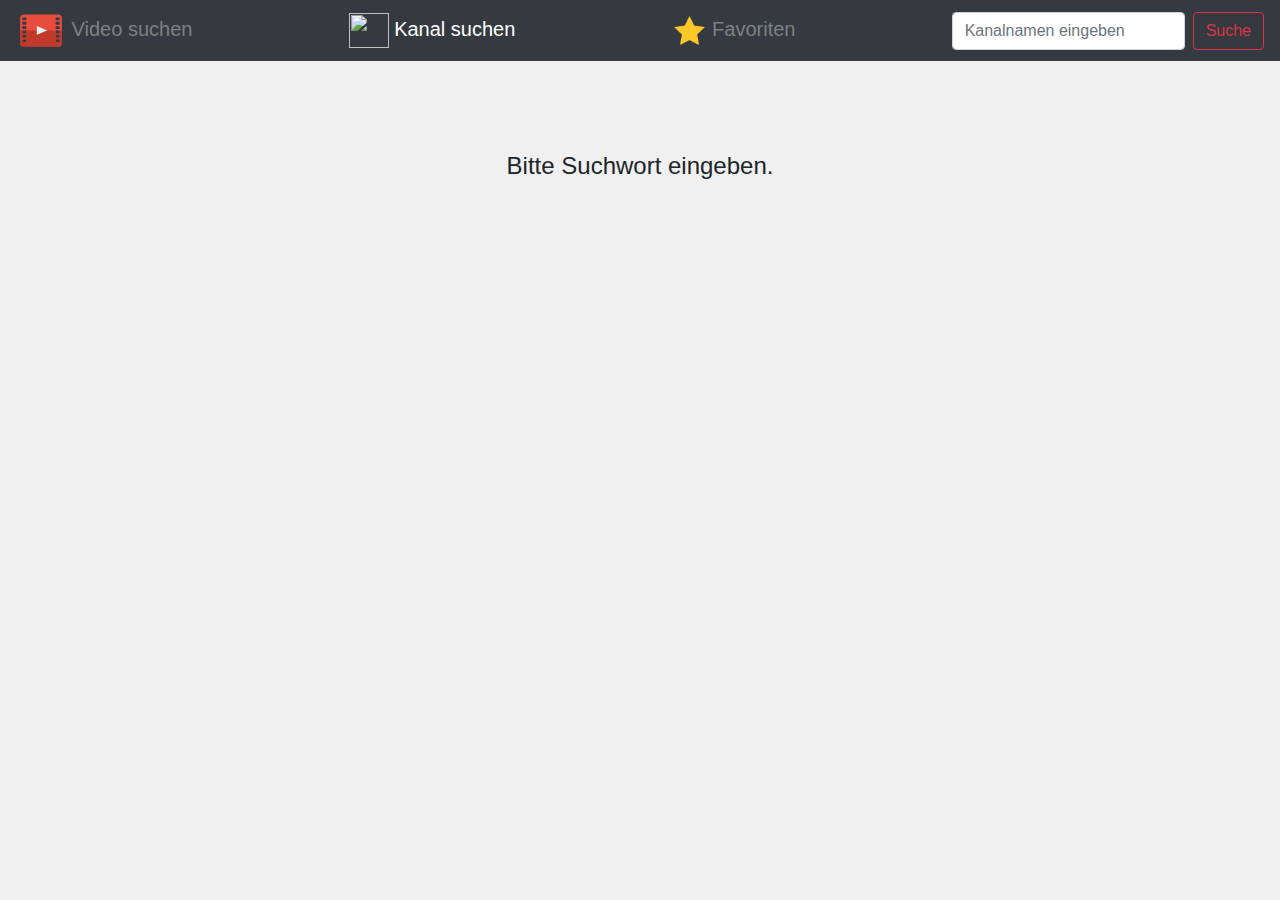
==== kanalsuche.html @ 8f26a8ba "Seiten" ====
<!DOCTYPE html>
<html>
<head>
  <meta charset="utf-8" />
  <title>Webseite</title>
  <link rel="stylesheet" href="https://maxcdn.bootstrapcdn.com/bootstrap/4.0.0/css/bootstrap.min.css" integrity="sha384-Gn5384xqQ1aoWXA+058RXPxPg6fy4IWvTNh0E263XmFcJlSAwiGgFAW/dAiS6JXm" crossorigin="anonymous">
  <link href="style.css" rel="stylesheet" />

  <!-- bootstrap -->
  <link rel="stylesheet" href="bootstrap/css/bootstrap.min.css" />
  <script src="https://cdnjs.cloudflare.com/ajax/libs/popper.js/1.11.0/umd/popper.min.js"></script>
  <script src="bootstrap/js/bootstrap.min.js"></script>
  <script src="https://code.jquery.com/jquery-2.1.3.min.js"></script>
  <script src="kanalsuche.js"></script>
  <script src="https://apis.google.com/js/client.js?onload=init"></script>

</head>




<body>

<!-- Navigations Leiste -->
<nav class="navbar navbar-dark bg-dark justify-content-between">
  <a class="navbar-brand" style="color:Grey;" href="videosuche.html">
    <img img src="img/video.svg" height="35" width="50"/></img>
    Video suchen
  </a>
  <a class="navbar-brand" href="kanalsuche.html">
    <img img src="img/kanal.png" height="35" width="40"/></img>
    Kanal suchen
  </a>
  <a class="navbar-brand" href="favoriten.html" style="color:Grey;">
    <img img src="img/stern.png" height="35" width="35" /></img>
    Favoriten
  </a>
  <form class="form-inline">
    <input class="form-control mr-sm-2" type="search" id="search" placeholder="Kanalnamen eingeben" aria-label="Search">
    <button class="btn btn-outline-danger my-2 my-sm-0" type="submit">Suche</button>
  </form>
</nav>

<!-- Bereich, wo später die Results angezeigt werden -->
<div id="results">
  <br /><br /><br /><br /><br />
  <p>
    <center>
      <h4>
        Bitte Suchwort eingeben.
      </h4>
    </center>
  </p>
</div>

<br /><br />

</body>

</html>
---- style.css ----
body {
  font: 13px "Source Sans Pro", Arial, Helvetica, sans-serif;
  background-color: #f0f0f0; //Farbe von Hintergrund
  color: #1d1d1d; //Schriftfarbe
  text-align: center;
}
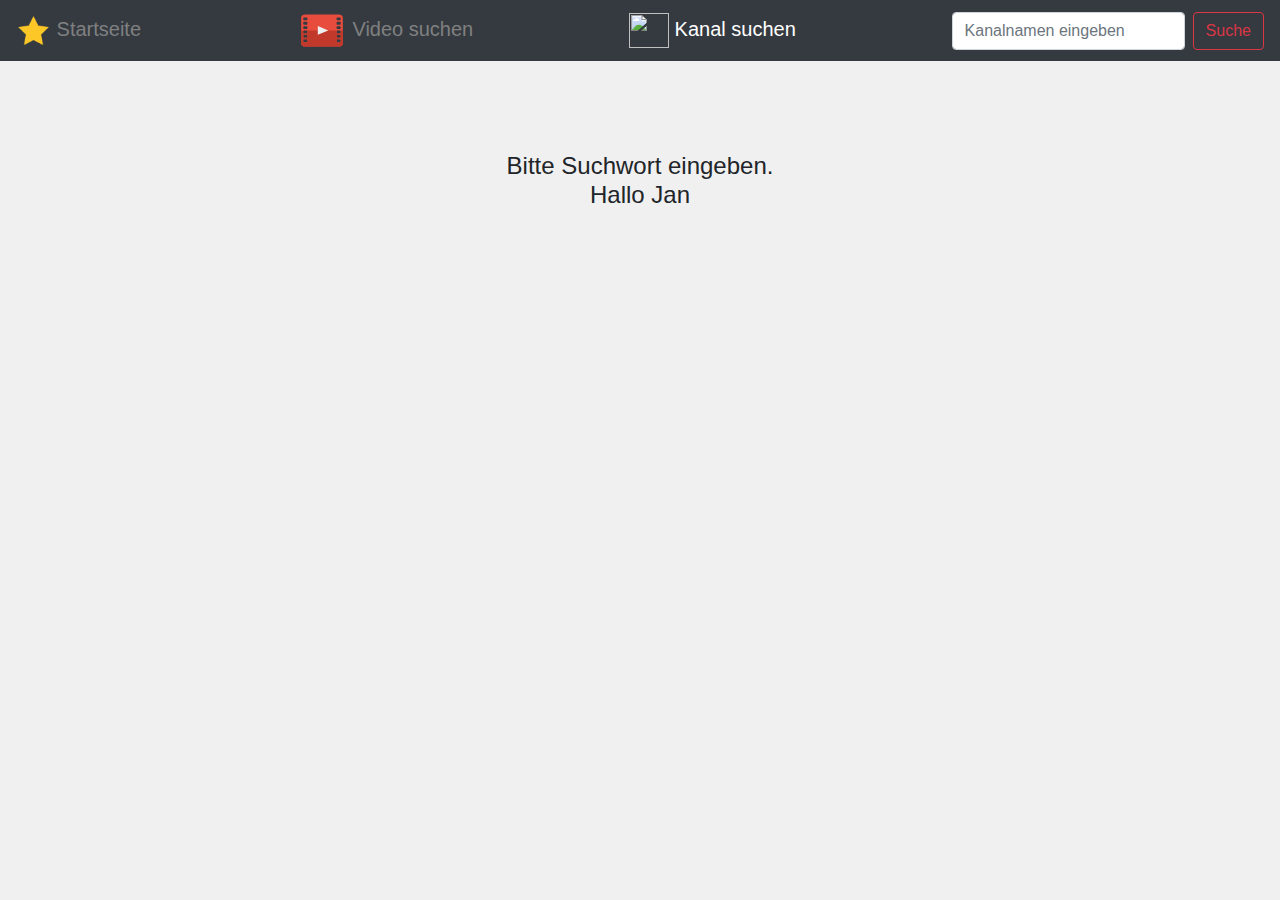
==== commit dcbdae59: "Test" ====
--- a/kanalsuche.html
+++ b/kanalsuche.html
@@ -23,6 +23,10 @@
 
 <!-- Navigations Leiste -->
 <nav class="navbar navbar-dark bg-dark justify-content-between">
+  <a class="navbar-brand" href="index.html" style="color:Grey;">
+    <img img src="img/stern.png" height="35" width="35" /></img>
+    Startseite
+  </a>
   <a class="navbar-brand" style="color:Grey;" href="videosuche.html">
     <img img src="img/video.svg" height="35" width="50"/></img>
     Video suchen
@@ -30,10 +34,6 @@
   <a class="navbar-brand" href="kanalsuche.html">
     <img img src="img/kanal.png" height="35" width="40"/></img>
     Kanal suchen
-  </a>
-  <a class="navbar-brand" href="favoriten.html" style="color:Grey;">
-    <img img src="img/stern.png" height="35" width="35" /></img>
-    Favoriten
   </a>
   <form class="form-inline">
     <input class="form-control mr-sm-2" type="search" id="search" placeholder="Kanalnamen eingeben" aria-label="Search">
@@ -47,7 +47,8 @@
   <p>
     <center>
       <h4>
-        Bitte Suchwort eingeben.
+        Bitte Suchwort eingeben.<br>
+        Hallo Jan
       </h4>
     </center>
   </p>
--- a/style.css
+++ b/style.css
@@ -4,3 +4,28 @@
   color: #1d1d1d; //Schriftfarbe
   text-align: center;
 }
+
+
+
+@media (min-width: 12em)  {	/* zweispaltiges Layout für mittlere Viewports */
+  main {
+    min-width: 20em;
+    margin-left: 15em;
+  }
+
+  block {
+    float: right;
+    width: 12em;
+    border: 1px solid rgba(0, 0, 0, 0.8);
+    font-size: 40px;
+    background-color: #d9d9d9;
+  }
+
+  block2 {
+    float: left;
+    width: 12em;
+    border: 1px solid rgba(0, 0, 0, 0.8);
+    font-size: 40px;
+    background-color: #d9d9d9;
+  }
+}
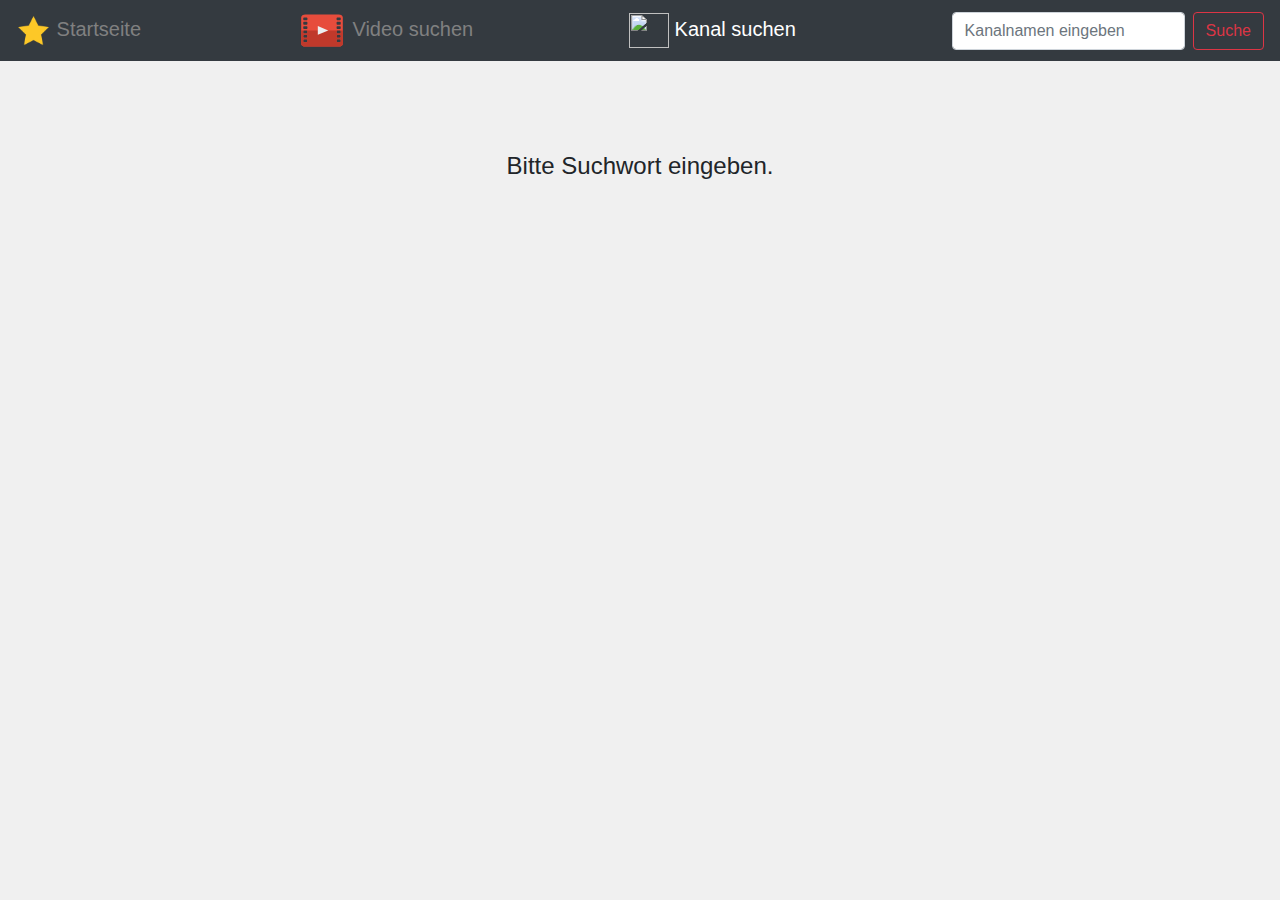
==== commit 0a220596: "Test2" ====
--- a/kanalsuche.html
+++ b/kanalsuche.html
@@ -47,8 +47,7 @@
   <p>
     <center>
       <h4>
-        Bitte Suchwort eingeben.<br>
-        Hallo Jan
+        Bitte Suchwort eingeben.
       </h4>
     </center>
   </p>
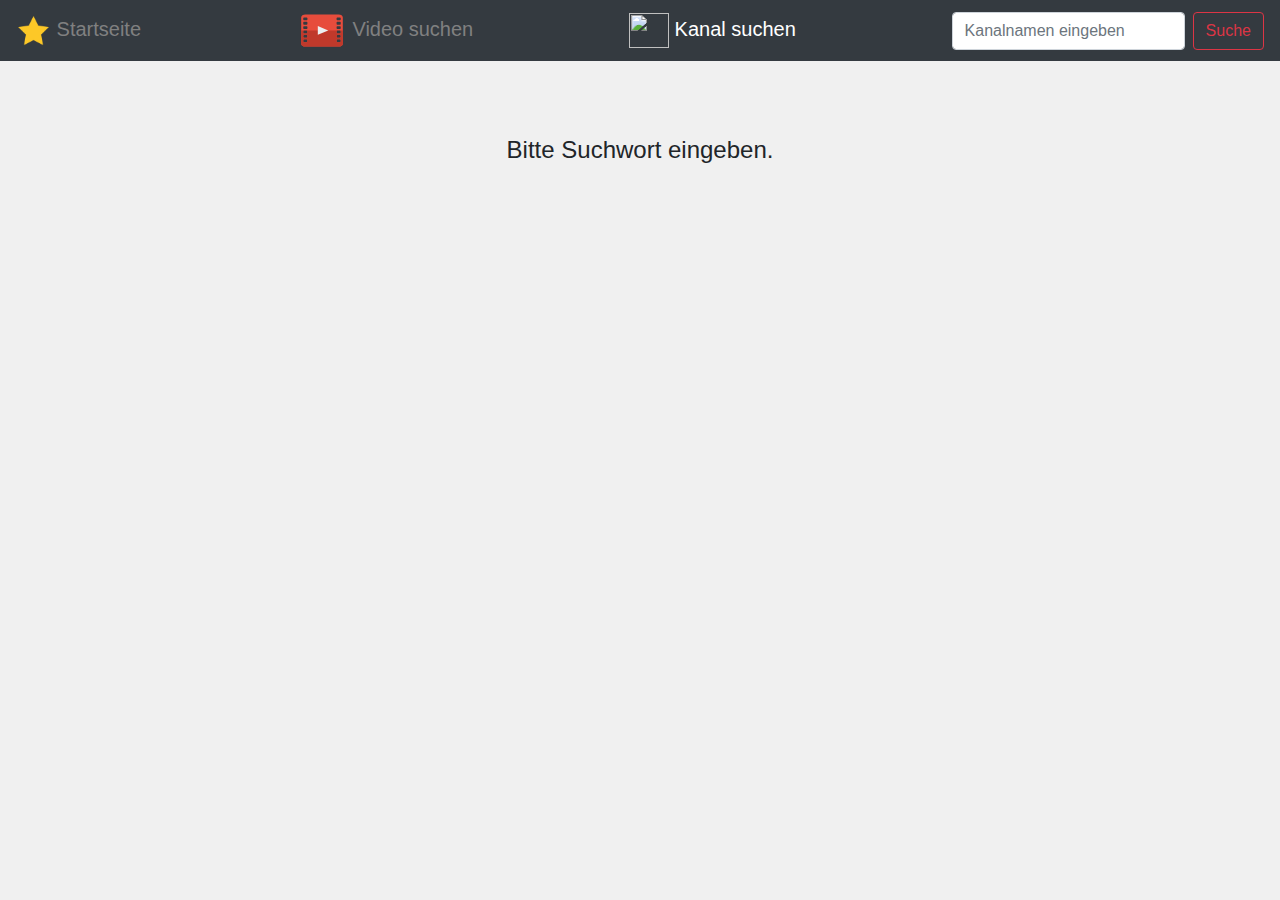
==== commit ed17c3f0: "Bug fixes" ====
--- a/kanalsuche.html
+++ b/kanalsuche.html
@@ -23,16 +23,16 @@
 
 <!-- Navigations Leiste -->
 <nav class="navbar navbar-dark bg-dark justify-content-between">
-  <a class="navbar-brand" href="index.html" style="color:Grey;">
-    <img img src="img/stern.png" height="35" width="35" /></img>
+  <a class="navbar-brand" href="index.php" style="color:Grey;">
+    <img img src="img/stern.png" height="35" width="35" />
     Startseite
   </a>
   <a class="navbar-brand" style="color:Grey;" href="videosuche.html">
-    <img img src="img/video.svg" height="35" width="50"/></img>
+    <img img src="img/video.svg" height="35" width="50"/>
     Video suchen
   </a>
   <a class="navbar-brand" href="kanalsuche.html">
-    <img img src="img/kanal.png" height="35" width="40"/></img>
+    <img img src="img/kanal.png" height="35" width="40"/>
     Kanal suchen
   </a>
   <form class="form-inline">
@@ -43,14 +43,14 @@
 
 <!-- Bereich, wo später die Results angezeigt werden -->
 <div id="results">
+
   <br /><br /><br /><br /><br />
-  <p>
     <center>
       <h4>
         Bitte Suchwort eingeben.
       </h4>
     </center>
-  </p>
+
 </div>
 
 <br /><br />
--- a/style.css
+++ b/style.css
@@ -5,27 +5,102 @@
   text-align: center;
 }
 
+  /* Rahmen bei den Items (Bei Suche) */
+.item{
+  border: 2px solid rgba(0, 0, 0, 0.8);
+}
 
+/* zweispaltiges Layout */
+main {
+  min-width: 20em;
+  margin-left: 15em;
+}
 
-@media (min-width: 12em)  {	/* zweispaltiges Layout für mittlere Viewports */
-  main {
-    min-width: 20em;
-    margin-left: 15em;
-  }
+#ausenblock1 {
+  margin-top:25px;
+  margin-left:25px;
+  margin-right: 25px;
+  margin-bottom: 25px;
+}
 
-  block {
-    float: right;
-    width: 12em;
-    border: 1px solid rgba(0, 0, 0, 0.8);
-    font-size: 40px;
-    background-color: #d9d9d9;
-  }
+#ausenblock2 {
+}
 
-  block2 {
-    float: left;
-    width: 12em;
-    border: 1px solid rgba(0, 0, 0, 0.8);
-    font-size: 40px;
-    background-color: #d9d9d9;
-  }
+#ausenblock3 {
+  height: 25px;
+  width: 100%;
+  background-color: #000000;
+  
 }
+
+#ausenblock4 {
+  padding-bottom: 100px;
+  background-color: #bbbbbb;
+ 
+}
+#ausenblock5 {
+  padding-bottom: 100px;
+  background-color: #444444;
+  
+}
+.grid-container{
+  margin-top:25px;
+  margin-left:25px;
+  margin-right: 25px;
+  height: 800px;
+}
+
+block2 {
+  float: right;
+  width: 47%;
+  height: 400px;
+  border: 2px solid rgba(0, 0, 0, 0.8);
+  font-size: 40px;
+  background-color: #d9d9d9;
+  border-radius:20px;
+}
+
+block1 {
+  float: left;
+  width: 47%;
+  height: 400px;
+  border: 2px solid rgba(0, 0, 0, 0.8);
+  font-size: 40px;
+  background-color: #d9d9d9;
+  border-radius:20px;
+}
+
+block3 {
+  float: left;
+  width: 100%;
+  height: 200px;
+  border: 2px solid rgba(0, 0, 0, 0.8);
+  font-size: 40px;
+  border-radius:20px;
+}
+ausenblock2{
+  margin-right: 50px;
+}
+
+/* Änderung der Farbe wenn Maus über Block1 fährt */
+block1:hover{
+  background-color: #c0c0c0;
+}
+
+/* Änderung der Farbe wenn Maus über Block2 fährt */
+block2:hover{
+  background-color: #c0c0c0;
+}
+
+.grid-item{
+  padding-top:25%;
+  padding-left:35%;
+  color: #202020;
+}
+
+/* Größe der Teilen-Buttons */
+#share-buttons img {
+  width: 50px;
+  padding: 5px;
+  display: inline;
+}
